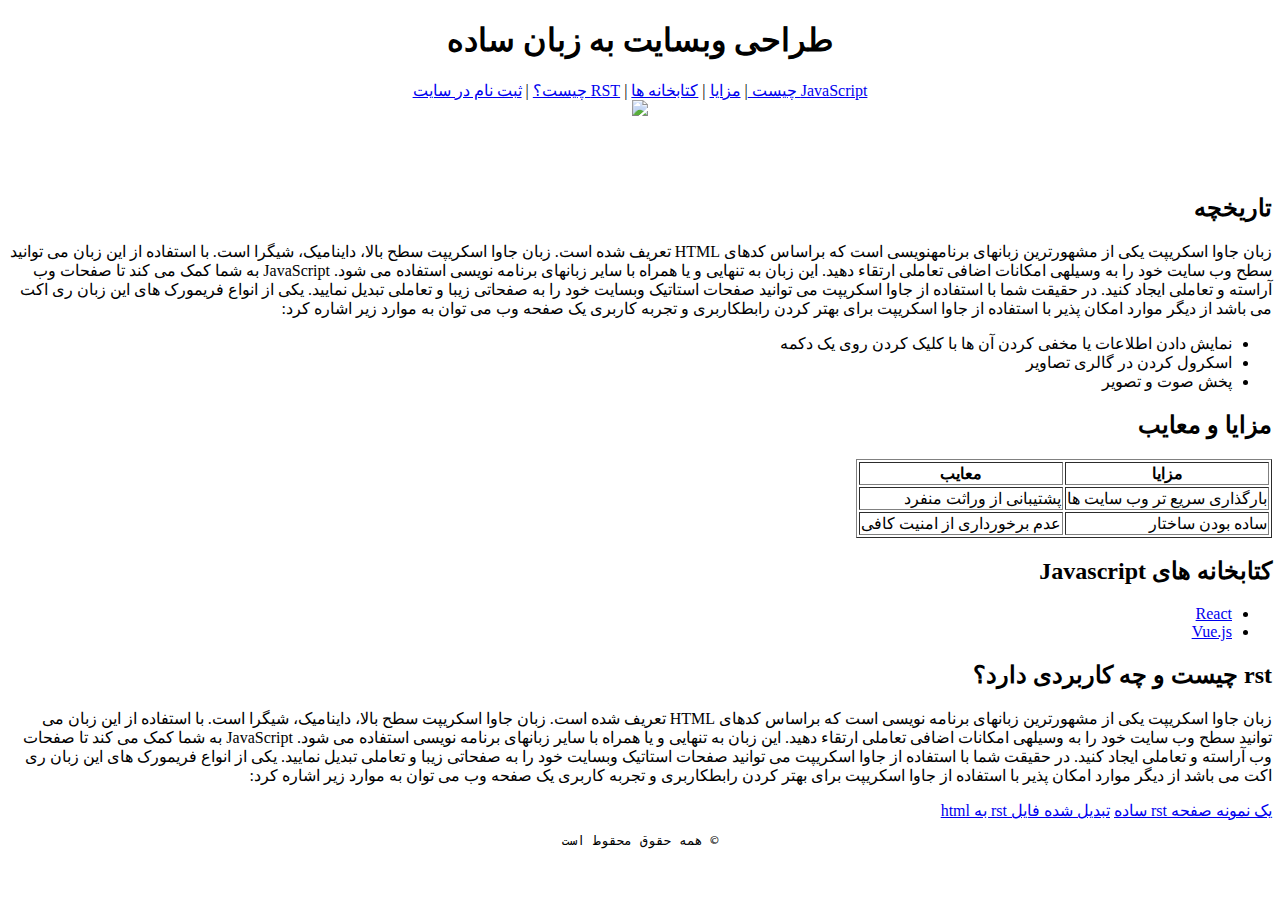
==== index.html @ e190778a "Add files via upload" ====
<!DOCTYPE html>
<html lang="fa">
<head>
    <meta charset="utf-8" />
    <link rel="stylesheet" href="./css/index-page-style.css" />
    <title>آموزش طراحی وبسایت</title>
</head>
<body dir="rtl">
    <header>
        <center><h1 id="title-page">طراحی وبسایت به زبان ساده</h1></center>
        <nav id="main-menu">
        	<center>
    			<span><a id="menu-item" href="#history">JavaScript چیست    </a></span>
    			<span>|</span>
    			<span><a id="menu-item" href="#ads">مزایا</a></span>
    			<span>|</span>
    			<span><a id="menu-item" href="#library">کتابخانه ها</a></span>
			<span>|</span>
    			<span><a id="menu-item" href="#rst">RST چیست؟</a></span>
			<span>|</span>
    			<span><a id="menu-item" href="register.html">ثبت نام در سایت</a></span>
    		</center>
    	</nav>
    </header>
    <main id="main-section">
        <section>
        	<article>
        		<center><img src="./img/js-history.jpg" id="picture"></center><br /><br /><br />
        		<h2 id="titles">تاریخچه</h2>
        		<p id="history">
        		زبان جاوا اسکریپت یکی از مشهورترین زبانهای برنامهنویسی است که براساس کدهای HTML تعریف شده است. زبان جاوا اسکریپت سطح بالا، داینامیک، شیگرا  است. با استفاده از این زبان می توانید سطح وب سایت خود را به وسیلهی امکانات اضافی تعاملی ارتقاء دهید. این زبان به تنهایی و یا همراه با سایر زبانهای برنامه نویسی استفاده می شود. JavaScript به شما کمک می کند تا صفحات وب آراسته و تعاملی ایجاد کنید. در حقیقت شما با استفاده از جاوا اسکریپت می توانید صفحات استاتیک وبسایت خود را به صفحاتی زیبا و تعاملی تبدیل نمایید. یکی از انواع فریمورک های این زبان ری اکت می 	باشد
        		از دیگر موارد امکان پذیر با استفاده از جاوا اسکریپت برای بهتر کردن رابطکاربری و تجربه کاربری یک صفحه وب می توان به موارد زیر اشاره کرد:
        		</p>
        		<ul>
        			<li>نمایش دادن اطلاعات یا مخفی کردن آن ها با کلیک کردن روی یک دکمه</li>
        			<li>اسکرول کردن در گالری تصاویر</li>
        			<li>پخش صوت و تصویر</li>
        		</ul>
        		<h2 id="ads">مزایا و معایب</h2>
        		<table border="1px" id="table-ads">
  					<tr>
    					<th>مزایا</th>
    					<th>معایب</th>
  					</tr>
  					<tr>
    					<td>بارگذاری سریع تر وب سایت ها</td>
    					<td>پشتیبانی از وراثت منفرد</td>
  					</tr>
  					<tr>
  						<td>ساده بودن ساختار</td>
    					<td>عدم برخورداری از امنیت کافی</td>
  					</tr>
				</table>
				<h2 id="library">کتابخانه های Javascript</h2>
				<ul>
					<li><a href="react.html">React</a></li>
					<li><a href="vue.html">Vue.js</a></li>
				</ul>
        	</article>
        </section>
	<section>
        	<article>
        		<h2>rst چیست و چه کاربردی دارد؟</h2>
        		<p id="rst">
        		زبان جاوا اسکریپت یکی از مشهورترین زبانهای برنامه نویسی است که براساس کدهای HTML تعریف شده است. زبان جاوا اسکریپت سطح بالا، داینامیک، شیگرا  است. با استفاده از این زبان می توانید سطح وب سایت خود را به وسیلهی امکانات اضافی تعاملی ارتقاء دهید. این زبان به تنهایی و یا همراه با سایر زبانهای برنامه نویسی استفاده می شود. JavaScript به شما کمک می کند تا صفحات وب آراسته و تعاملی ایجاد کنید. در حقیقت شما با استفاده از جاوا اسکریپت می توانید صفحات استاتیک وبسایت خود را به صفحاتی زیبا و تعاملی تبدیل نمایید. یکی از انواع فریمورک های این زبان ری اکت می 	باشد
        		از دیگر موارد امکان پذیر با استفاده از جاوا اسکریپت برای بهتر کردن رابطکاربری و تجربه کاربری یک صفحه وب می توان به موارد زیر اشاره کرد:
        		</p>
        		<a href="rst.rst">یک نمونه صفحه rst ساده</a>
			<a href="rst.html">تبدیل شده فایل rst به html</a>
        	</article>
        </section>
    </main>
    <footer id="footer">
        <center><pre>© همه حقوق محقوط است</pre></center>
    </footer>
</body>
</html>
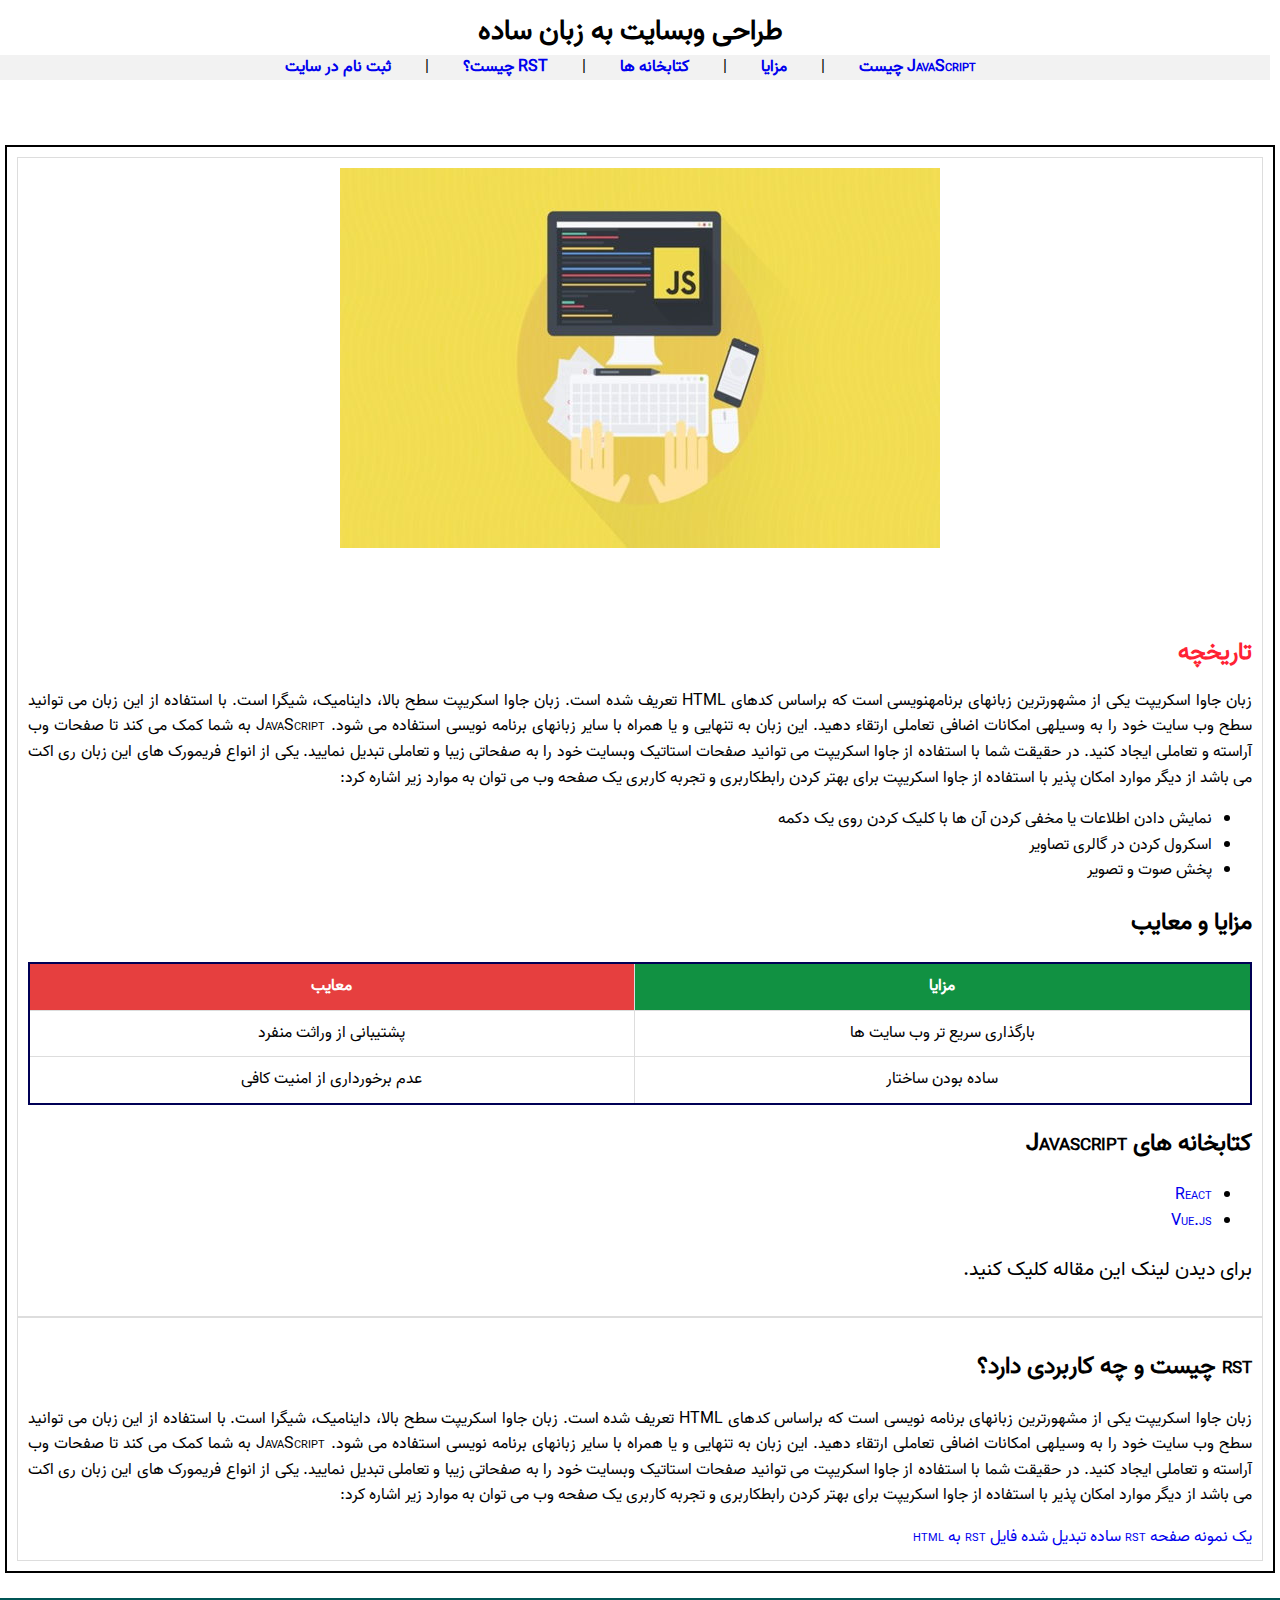
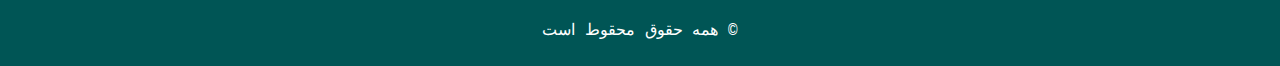
==== commit d7e66fb1: "Add files via upload" ====
--- a/index.html
+++ b/index.html
@@ -3,7 +3,8 @@
 <head>
     <meta charset="utf-8" />
     <link rel="stylesheet" href="./css/index-page-style.css" />
-    <title>آموزش طراحی وبسایت</title>
+    <title>سایت</title>
+    </body></html> 
 </head>
 <body dir="rtl">
     <header>
@@ -36,7 +37,7 @@
         			<li>اسکرول کردن در گالری تصاویر</li>
         			<li>پخش صوت و تصویر</li>
         		</ul>
-        		<h2 id="ads">مزایا و معایب</h2>
+        		<h2 id="ads">مزایا و معایب</h2> 
         		<table border="1px" id="table-ads">
   					<tr>
     					<th>مزایا</th>
@@ -57,6 +58,7 @@
 					<li><a href="vue.html">Vue.js</a></li>
 				</ul>
         	</article>
+            <p id="resource-link" onclick="this.innerHTML='<a href=https://digiato.com/article/2022/04/09/what-is-javascript>برو به سایت</a>';">برای دیدن لینک این مقاله کلیک کنید.</p>
         </section>
 	<section>
         	<article>
@@ -73,5 +75,12 @@
     <footer id="footer">
         <center><pre>© همه حقوق محقوط است</pre></center>
     </footer>
+    <script>
+        console.log(document.domain);
+        var titleElement = document.getElementById('title-page');
+        // titleElement.textContent = 'سایت آموزشی';
+        var resourceLink = document.querySelector('#resource-link');
+        resourceLink.style.fontSize = '20px';
+    </script>
 </body>
 </html>
--- a/css/index-page-style.css
+++ b/css/index-page-style.css
@@ -0,0 +1,73 @@
+@import url(general.css);
+table#table-ads th:nth-child(even){
+    background-color:var(--color-red);
+    color: #fff;
+    font-weight: bold;
+}
+#title-page{
+	font-size: 28px;
+	font-weight: bold;
+}
+table#table-ads th:nth-child(odd){
+    background-color: var(--color-green);
+    color: #fff;
+    font-weight: bold;
+}
+#main-section{
+	padding: 10px;
+	margin: 5px;
+	color: #000000;
+	border-width: 2px;
+	border-style: solid;
+	border-color: #000000;
+	border-style: double;
+}
+
+#titles{
+	color: #ff2233;
+}
+
+#table-ads{
+	border-width: 2px;
+	border-style: solid;
+	border-color: #000055;
+}
+
+#main-menu{
+	margin-bottom: 30px;
+	text-align: center;
+}
+
+///////////////////////////////////////////////
+
+
+#picture {
+    max-width: 100%;
+    height: auto;
+}
+
+#table-ads {
+    width: 100%;
+    border-collapse: collapse;
+}
+
+#table-ads th, #table-ads td {
+    padding: 10px;
+    text-align: center;
+    border: 1px solid #ddd;
+}
+
+#table-ads th {
+    background-color: #f2f2f2;
+}
+
+#titles {
+    margin: 0;
+}
+
+#history, #ads, #library, #rst {
+    text-align: justify;
+}
+
+
+
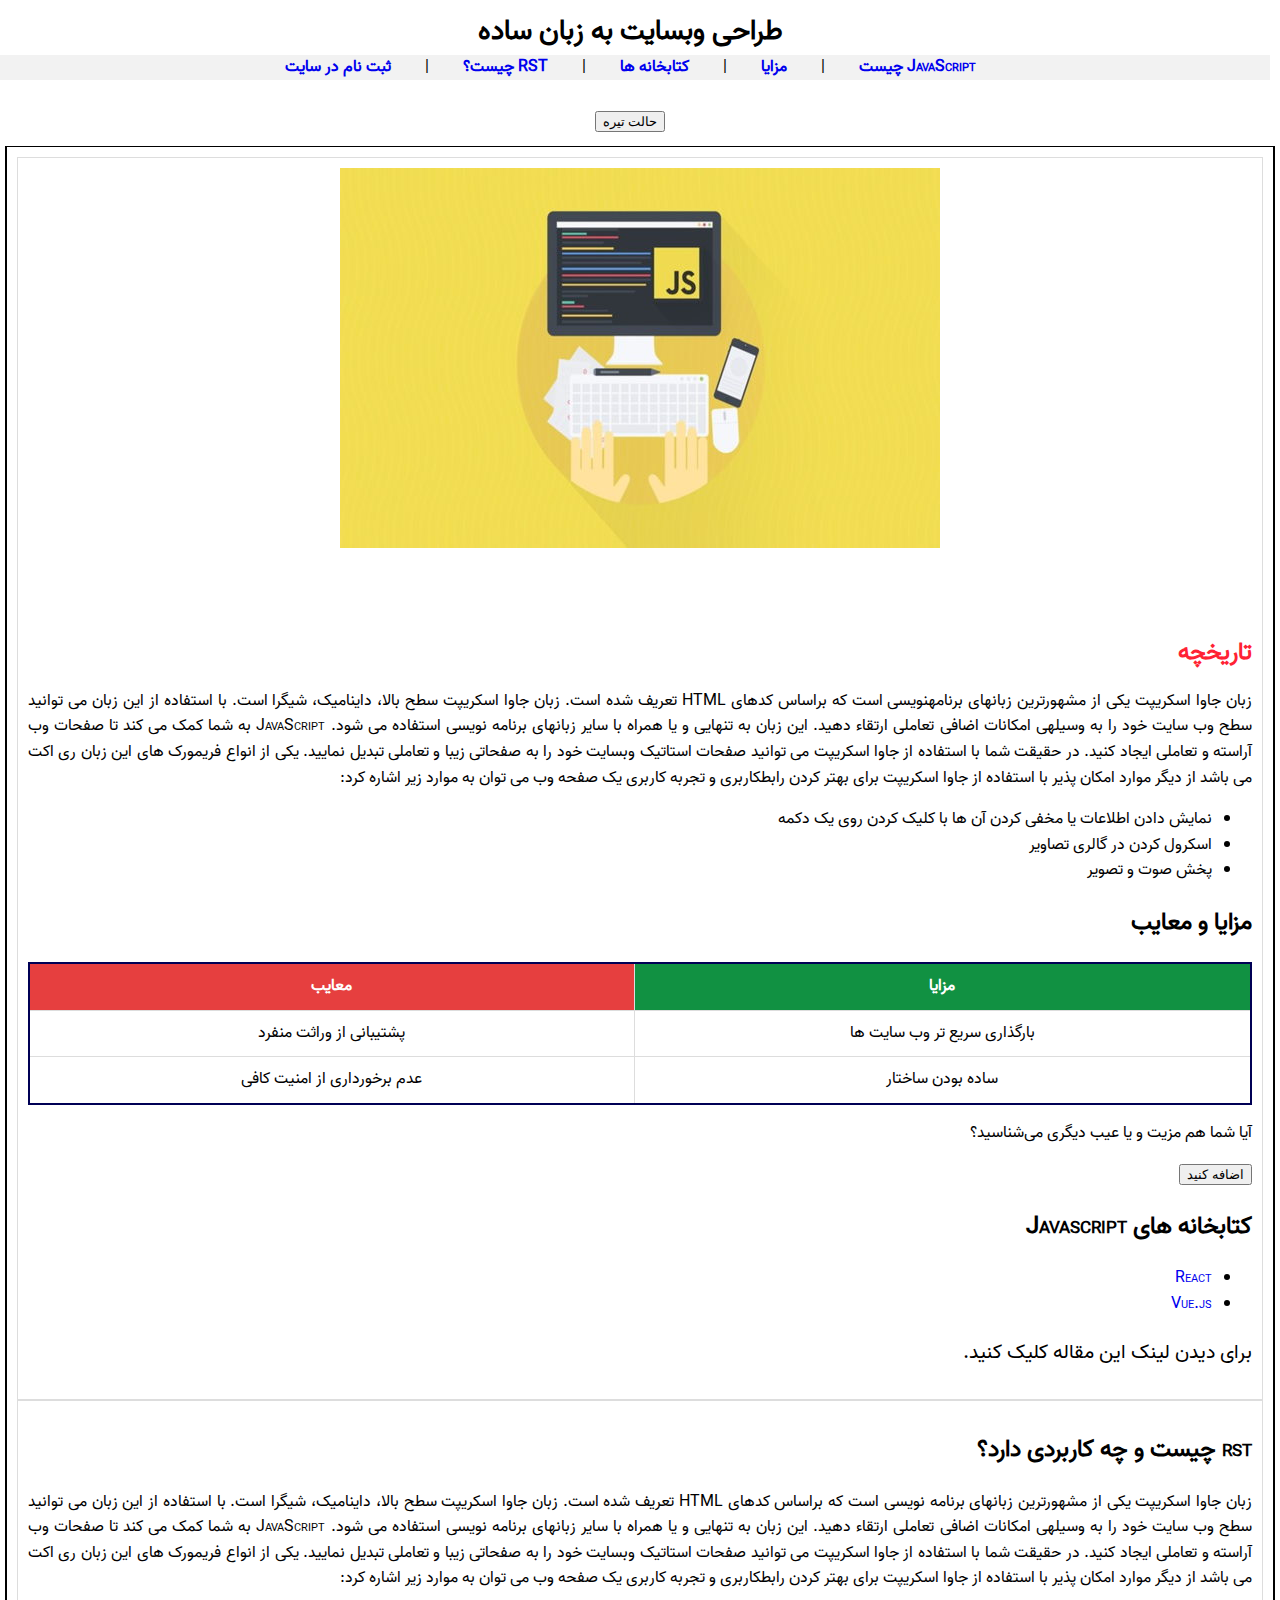
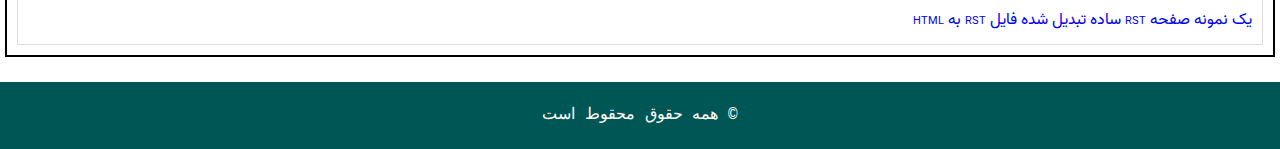
==== commit 125c9e20: "Add files via upload" ====
--- a/index.html
+++ b/index.html
@@ -22,6 +22,7 @@
     			<span><a id="menu-item" href="register.html">ثبت نام در سایت</a></span>
     		</center>
     	</nav>
+        <button id="darkModeBtn">حالت تیره</button>
     </header>
     <main id="main-section">
         <section>
@@ -52,6 +53,9 @@
     					<td>عدم برخورداری از امنیت کافی</td>
   					</tr>
 				</table>
+                <p>آیا شما هم مزیت و یا عیب دیگری می‌شناسید؟</p>
+                <button id="addCustomBtn">اضافه کنید</button>
+                <div id="customFormContainer"></div>
 				<h2 id="library">کتابخانه های Javascript</h2>
 				<ul>
 					<li><a href="react.html">React</a></li>
@@ -75,12 +79,7 @@
     <footer id="footer">
         <center><pre>© همه حقوق محقوط است</pre></center>
     </footer>
-    <script>
-        console.log(document.domain);
-        var titleElement = document.getElementById('title-page');
-        // titleElement.textContent = 'سایت آموزشی';
-        var resourceLink = document.querySelector('#resource-link');
-        resourceLink.style.fontSize = '20px';
-    </script>
+
+<script src="script.js"></script>
 </body>
 </html>
